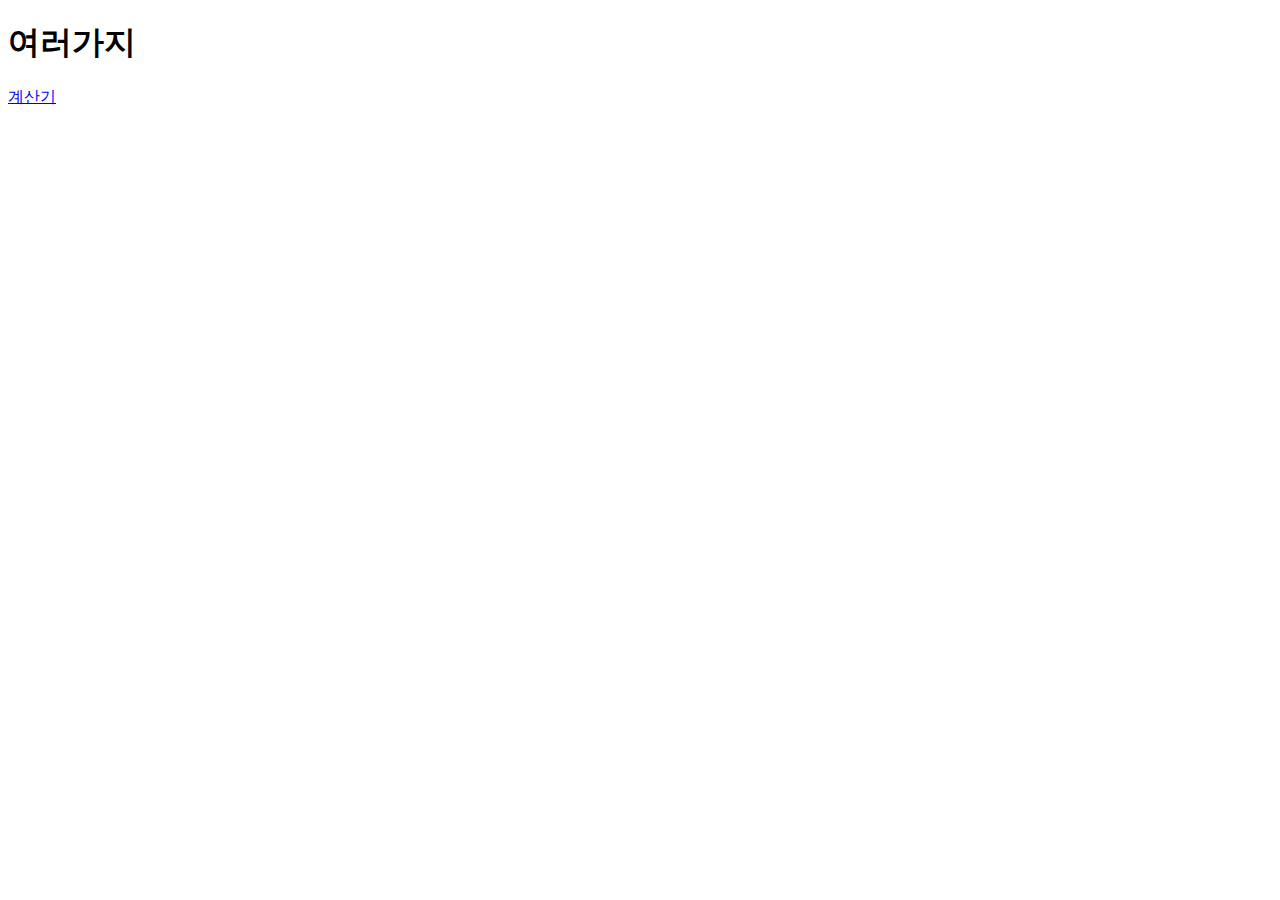
==== index.html @ e2b89d6c "Add files via upload" ====
<!DOCTYPE html>
<html lang="ko">
<head>
    <meta charset="UTF-8">
    <meta name="viewport" content="width=device-width, initial-scale=1.0">
    <title>여러가지</title>
</head>
<body>
    <h1>여러가지</h1>
    <a href="calculator/calculator.html">계산기</a>
</body>
</html>
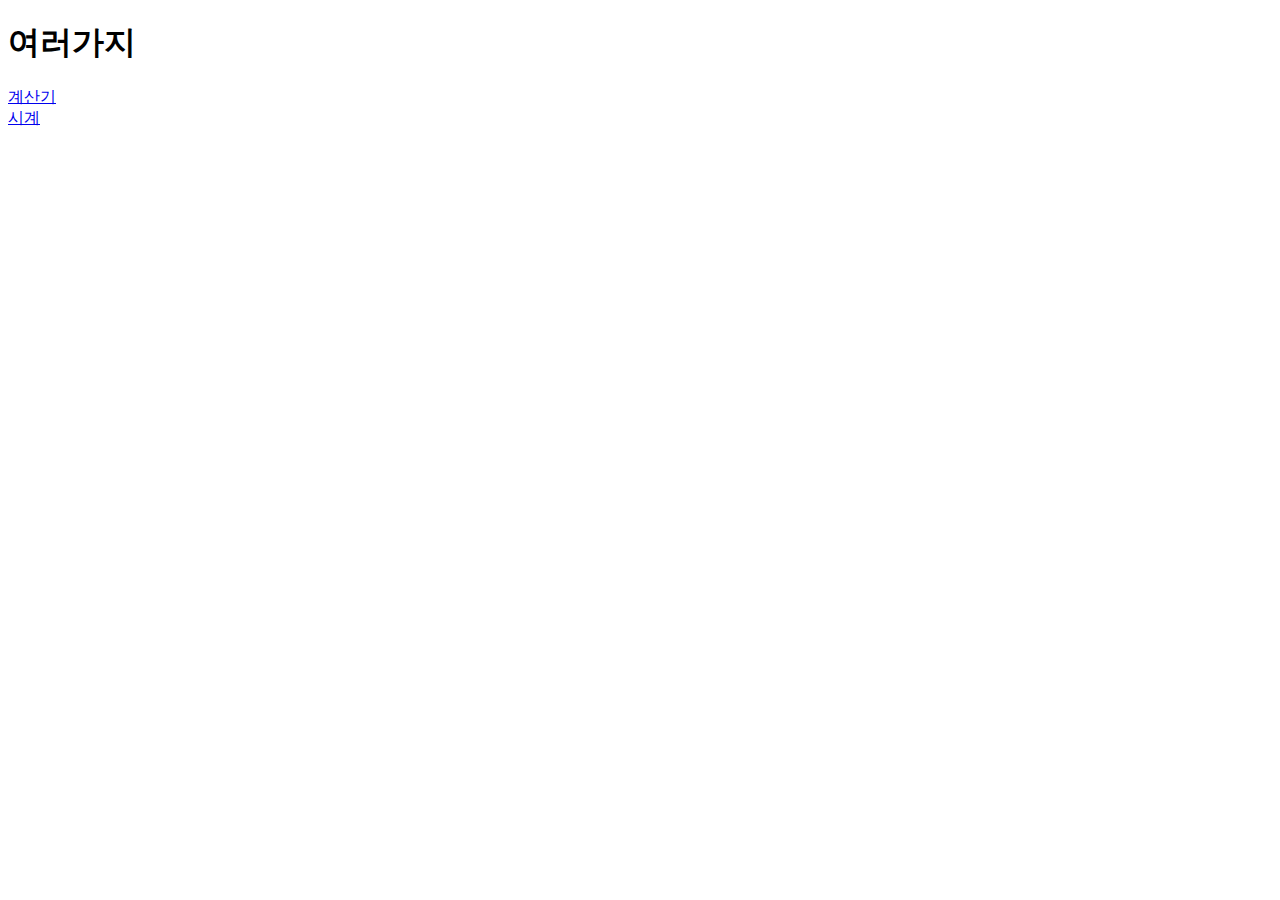
==== commit 686cc96f: "Update index.html" ====
--- a/index.html
+++ b/index.html
@@ -7,6 +7,7 @@
 </head>
 <body>
     <h1>여러가지</h1>
-    <a href="calculator/calculator.html">계산기</a>
+    <a href="calculator/calculator.html">계산기</a><br>
+    <a href="time/time.html">시계</a>
 </body>
-</html>+</html>
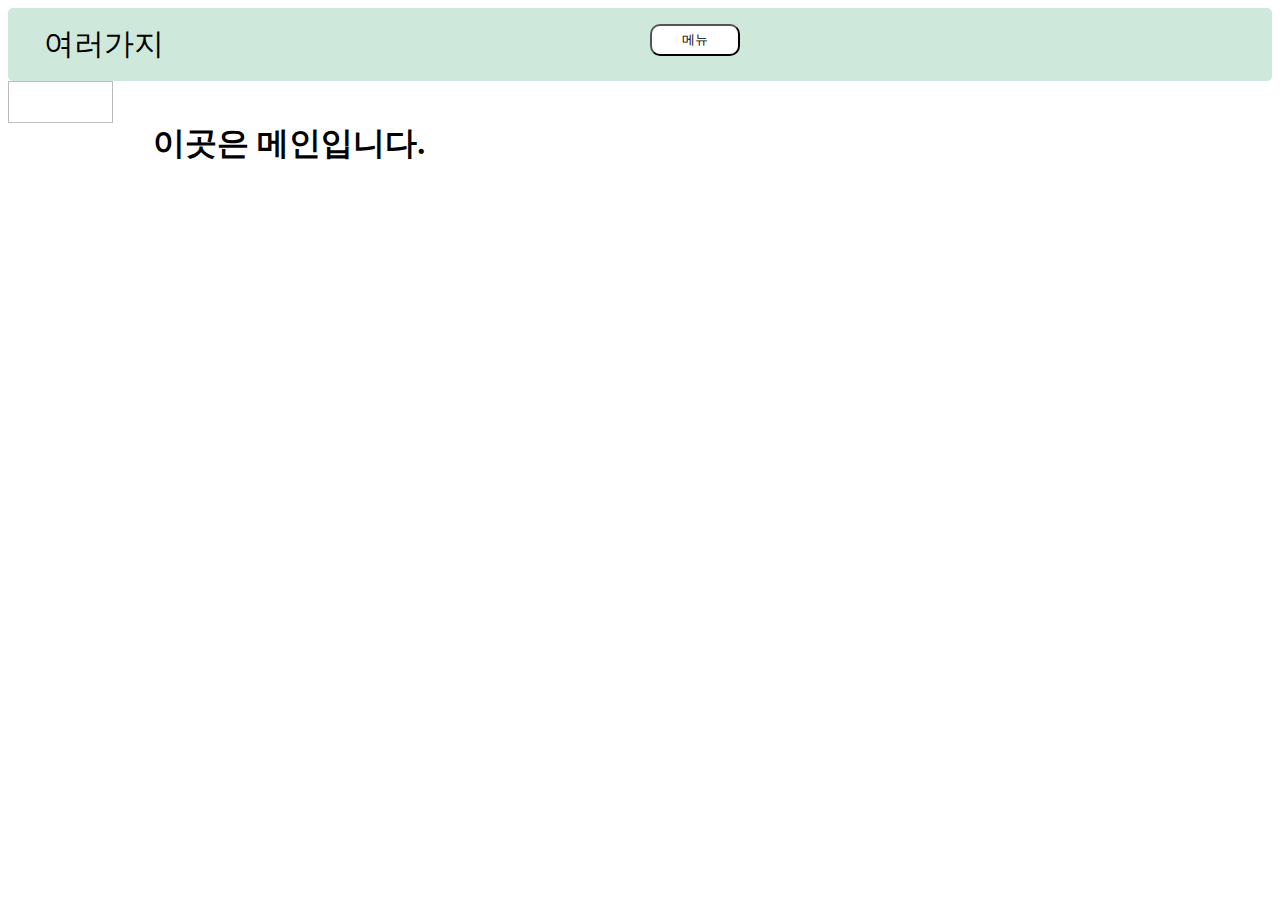
==== commit 2de74688: "Add files via upload" ====
--- a/index.html
+++ b/index.html
@@ -1,13 +1,30 @@
 <!DOCTYPE html>
 <html lang="ko">
+
 <head>
     <meta charset="UTF-8">
     <meta name="viewport" content="width=device-width, initial-scale=1.0">
     <title>여러가지</title>
+    <link rel="stylesheet" href="main.css">
+    <script src="main.js"></script>
 </head>
+
 <body>
-    <h1>여러가지</h1>
-    <a href="calculator/calculator.html">계산기</a><br>
-    <a href="time/time.html">시계</a>
+    <div class="wrapper">
+        <p class="title">여러가지</p>
+        <div class="dropdown">
+            <button class="box">메뉴</button>
+            <div class="dropdown-content">
+                <a class="manu" href="calculator/calculator.html">계산기</a>
+                <a class="manu" href="time/stopwatch.html">시계</a>
+            </div>
+        </div>
+    </div>
+    <div id="jb-sidebar-left">
+    </div>
+    <div id="jb-content">
+        <h1>이곳은 메인입니다.</h1>
+    </div>
 </body>
-</html>
+
+</html>--- a/main.css
+++ b/main.css
@@ -0,0 +1,80 @@
+.wrapper {
+    border-radius: 5px;
+    background-color: rgb(207,232,220);
+    padding: 1em;
+    display: flex;
+    display: grid;
+    grid-template-columns: 10fr 10fr;
+    grid-gap: 20px;
+}
+
+.box {
+    border-radius: 10px;
+    background-color: white;
+    padding-left: 30px;
+    padding-right: 30px;
+    padding-top: 5px;
+    padding-bottom: 5px;
+    border-color: black;
+    cursor: pointer;
+    text-align: right;
+}
+
+.title {
+    padding-left: 20px;
+    padding-right: 30px;
+    padding-top: 0px;
+    padding-bottom: 0px;
+    margin: 0px;
+    font-size: 30px;
+}
+
+.dropdown {
+    position: relative;
+    display: inline-block;
+}
+
+.dropdown-content {
+    display: none;
+    position: absolute;
+    background-color: #f9f9f9;
+    min-width: 160px;
+    box-shadow: 0px 8px 16px 0px rgba(0,0,0,0.2);
+    z-index: 1;
+}
+
+.dropdown-content a {
+    color: black;
+    padding: 12px 16px;
+    text-decoration: none;
+    display: block;
+}
+
+.dropdown-content a:hover {
+    background-color: #f1f1f1
+}
+
+.dropdown:hover .dropdown-content {
+    display: block;
+}
+
+#jb-sidebar-left {
+    width: 5%;
+    padding: 20px;
+    margin-right: 20px;
+    margin-bottom: 20px;
+    float: left;
+    border: 1px solid #bcbcbc;
+}
+
+#jb-content {
+    width: 73%;
+    padding: 20px;
+    margin-bottom: 20px;
+    float: left;
+    border: none;
+}
+
+.menu {
+    text-align: center;
+}